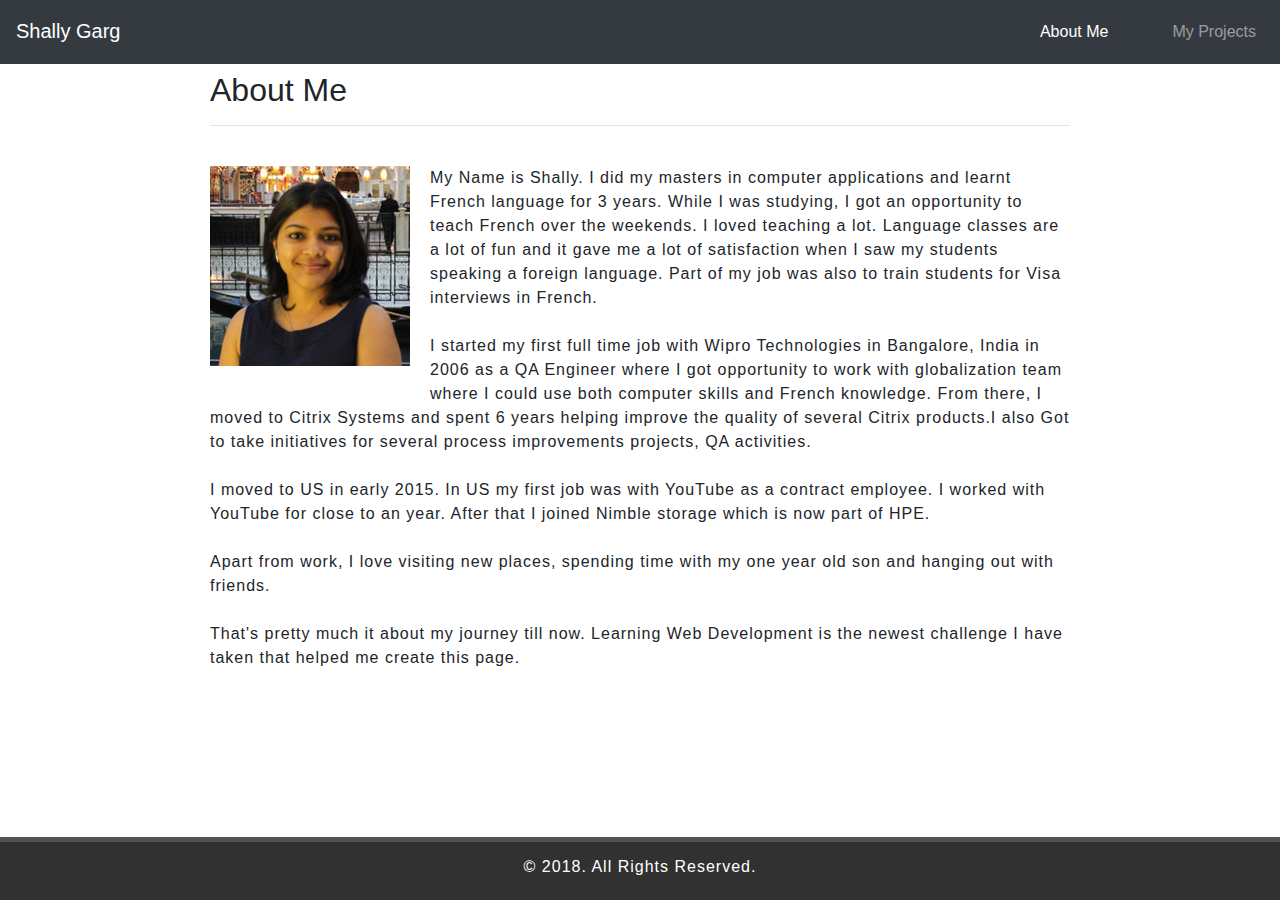
==== index.html @ 34f9254c "Adding project code" ====
<!DOCTYPE html>
<html lang="en-us">

<head>
    <meta charset="UTF-8">
    <meta name="viewport" content="width=device-width, initial-scale=1.0">
    <meta http-equiv="X-UA-Compatible" content="ie=edge">
    <link rel="stylesheet" href="https://stackpath.bootstrapcdn.com/bootstrap/4.1.1/css/bootstrap.min.css">
    <link rel="stylesheet" href="assets/css/style.css">
    <title>Shally's Profile</title>
</head>

<body>
    <!-- Top header containing the logo and list elements on top right -->
    <header class="navbar">
        <nav class="navbar navbar-expand-md navbar-dark fixed-top bg-dark ">
            <h2>
                <a class="navbar-brand" href="index.html">Shally Garg</a>
            </h2>
            <div class="collapse navbar-collapse " id="navbarCollapse">
                <ul class="navbar-nav ml-auto justify-content-end">
                    <li class="nav-item active">
                        <a class="nav-link" href="index.html">About Me
                            <span class="sr-only">(current)</span>
                        </a>
                    </li>
                    <li class="nav-item ml-5">
                        <a class="nav-link" href="projects.html">My Projects
                            <span class="sr-only">(current)</span>
                        </a>
                    </li>
                </ul>
            </div>
        </nav>
    </header>
    <!-- Main content -->

    <div class="container">
        <section id="main-content">
            <h2> About Me </h2>
            <hr>
            <br>
            <!-- Profile image -->
            <img class="profile-image" src="assets/images/shally-image.jpg" alt="Shally Garg">

            <!-- About me text -->
            <p>
                My Name is Shally. I did my masters in computer applications and learnt French language for 3 years. While I was studying,
                I got an opportunity to teach French over the weekends. I loved teaching a lot. Language classes are a lot
                of fun and it gave me a lot of satisfaction when I saw my students speaking a foreign language. Part of my
                job was also to train students for Visa interviews in French.
            </p>
            <br>
            <br>
            <p>
                I started my first full time job with Wipro Technologies in Bangalore, India in 2006 as a QA Engineer where I got opportunity
                to work with globalization team where I could use both computer skills and French knowledge. From there,
                I moved to Citrix Systems and spent 6 years helping improve the quality of several Citrix products.I also
                Got to take initiatives for several process improvements projects, QA activities.
            </p>
            <br>
            <br>
            <p>
                I moved to US in early 2015. In US my first job was with YouTube as a contract employee. I worked with YouTube for close
                to an year. After that I joined Nimble storage which is now part of HPE.
            </p>
            <br>
            <br>
            <p>
                Apart from work, I love visiting new places, spending time with my one year old son and hanging out with friends.
            </p>
            <br>
            <br>
            <p>
                That's pretty much it about my journey till now. Learning Web Development is the newest challenge I have taken that helped
                me create this page.
            </p>
        </section>
    </div>
    <div class="fixed-bottom" id="footer">
        <div class="footer-botm">
            <div class="container">
                <div class="w3layouts-foot">
                    <p> &copy; 2018. All Rights Reserved. </p>
                </div>
            </div>
        </div>
        <footer class="footer">

        </footer>
    </div>
</body>

</html>
---- assets/css/style.css ----
html, body {
    height: 100%;
    margin: 0%;
}

body {
    -webkit-background-size: cover;
    -moz-background-size: cover;
    -o-background-size: cover;
    background-size: cover;
}

header {
    color: #d3931c;
    padding: 5px 0px 13px 50px;
    border-bottom-style: solid;
    border-bottom-color: rgb(83, 82, 82);
    border-width: 5px;
}

.dropdown {
    display: inline;
}

.navbar {
    margin-bottom: 0;
}

.jumbotron {
    padding-top: 6rem;
    padding-bottom: 6rem;
    margin-bottom: 0;
    background-color: #fff;
}

.jumbotron p:last-child {
    margin-bottom: 0;
}

.jumbotron-heading {
    font-weight: 300;
}

.jumbotron .container {
    max-width: 40rem;

}

.form-group {
    float: right;
    clear: both;
    margin-left: -10px;
    margin-bottom: 0%;
}

.h3-browse {
    text-align: left;
    font-size: 20px;
}

#footer {
    background: rgb(49, 49, 49);
    padding-top: 1%;
    position: fixed;
    text-align: center;
    color: white;
    border-top-style: solid;
    border-top-color: rgb(83, 82, 82);
    border-width: 5px;
    height: 7%;
}

.w3layouts-foot ul li {
    display: inline-block;
}

.w3layouts-foot ul li a {
    width: 32px;
    height: 32px;
    color: #fff;
    border: 1px solid #fff;
    text-align: center;
    display: inline-block;
    font-size: 18px;
    line-height: 32px;
    border-radius: 50%;
}

#about-section2 {
    color: black;
    background: white;
    font-size: 20px;
    font-weight: bold;
    font-family: 'Franklin Gothic Medium', 'Arial Narrow', Arial, sans-serif;
}

#mapid {
    height: 200px;
    width: 90%
}


.rounded-circle {
    vertical-align: middle;
}

.col-lg-3, .col-lg-4 {
    text-align: center;
}

.contain {
    background-color: white;
    margin-left: auto;
    margin-right: auto;
    padding-left: 15px;
    margin-top: auto;
    padding-right: 15px;
    padding-top: 25px;
    background: rgba(255, 254, 254, 0.85);
}

.main-container {
    background-color: white;
    opacity: 0.85;
    padding: 40px;
}

.contact-location {
    border-top: 5px solid #d3931c;
    background-color: #fff;
    padding: 30px;
    box-shadow: 0 8px 45px 0 rgba(0, 0, 0, 0.22);
    height: 80%;
    margin-bottom: 9%;
}

.contact-form {
    float: none;
}

#message {
    width: 100%;
    height: 80px;
}
p{
    display: inline;
    letter-spacing: 1px;
}

#main-content{
    position:relative;
    top:10%;
    background-color: white;
    padding: 50px;
    max-width: 960px;
    margin: auto;  
}

.profile-image{
    float: left;
    margin-right: 20px;
    margin-bottom: 20px;
}
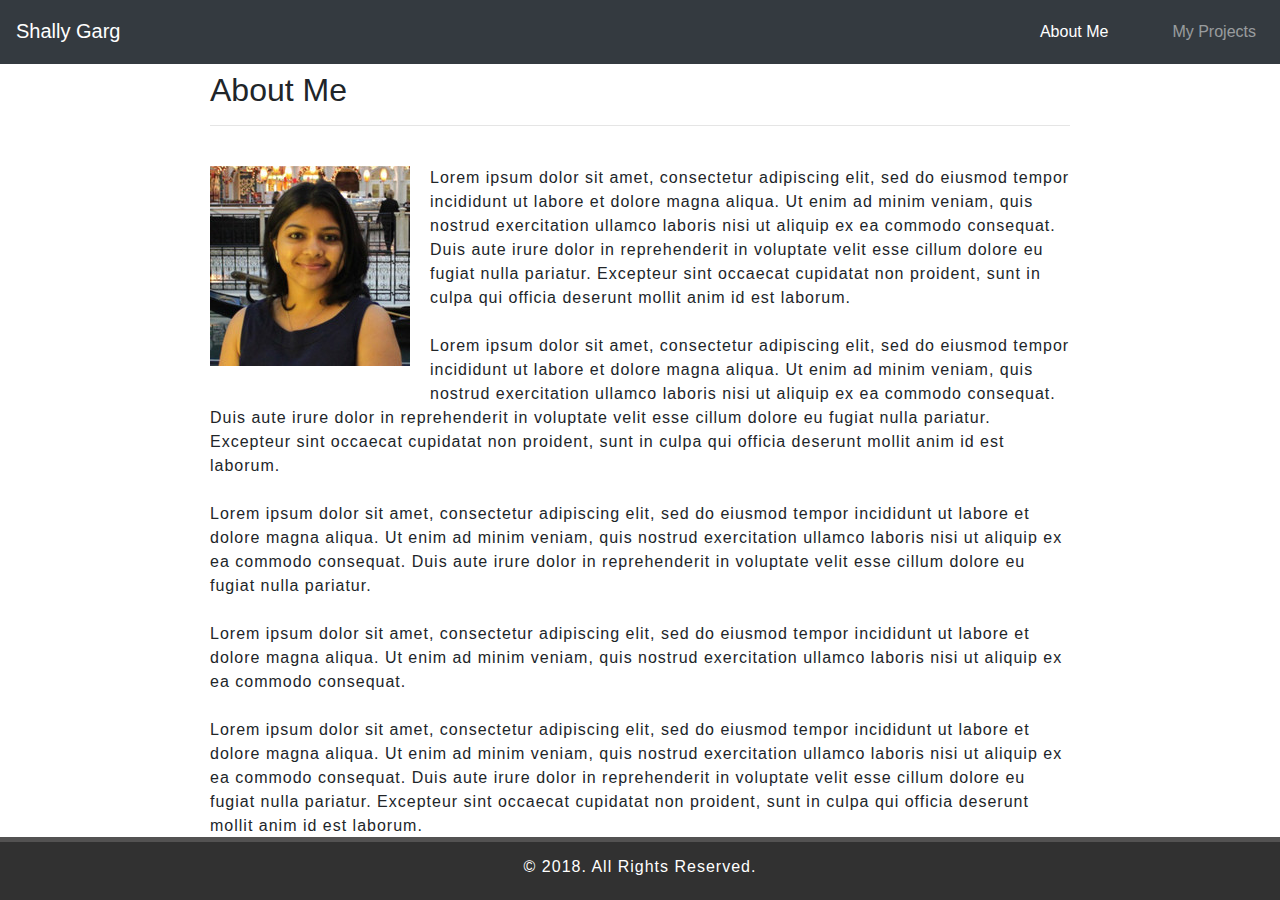
==== commit 885bedd3: "Update index" ====
--- a/index.html
+++ b/index.html
@@ -1,94 +1,118 @@
 <!DOCTYPE html>
 <html lang="en-us">
+  <head>
+    <meta charset="UTF-8" />
+    <meta name="viewport" content="width=device-width, initial-scale=1.0" />
+    <meta http-equiv="X-UA-Compatible" content="ie=edge" />
+    <link
+      rel="stylesheet"
+      href="https://stackpath.bootstrapcdn.com/bootstrap/4.1.1/css/bootstrap.min.css"
+    />
+    <link rel="stylesheet" href="assets/css/style.css" />
+    <title>Shally's Profile</title>
+  </head>
 
-<head>
-    <meta charset="UTF-8">
-    <meta name="viewport" content="width=device-width, initial-scale=1.0">
-    <meta http-equiv="X-UA-Compatible" content="ie=edge">
-    <link rel="stylesheet" href="https://stackpath.bootstrapcdn.com/bootstrap/4.1.1/css/bootstrap.min.css">
-    <link rel="stylesheet" href="assets/css/style.css">
-    <title>Shally's Profile</title>
-</head>
-
-<body>
+  <body>
     <!-- Top header containing the logo and list elements on top right -->
     <header class="navbar">
-        <nav class="navbar navbar-expand-md navbar-dark fixed-top bg-dark ">
-            <h2>
-                <a class="navbar-brand" href="index.html">Shally Garg</a>
-            </h2>
-            <div class="collapse navbar-collapse " id="navbarCollapse">
-                <ul class="navbar-nav ml-auto justify-content-end">
-                    <li class="nav-item active">
-                        <a class="nav-link" href="index.html">About Me
-                            <span class="sr-only">(current)</span>
-                        </a>
-                    </li>
-                    <li class="nav-item ml-5">
-                        <a class="nav-link" href="projects.html">My Projects
-                            <span class="sr-only">(current)</span>
-                        </a>
-                    </li>
-                </ul>
-            </div>
-        </nav>
+      <nav class="navbar navbar-expand-md navbar-dark fixed-top bg-dark ">
+        <h2>
+          <a class="navbar-brand" href="index.html">Shally Garg</a>
+        </h2>
+        <div class="collapse navbar-collapse " id="navbarCollapse">
+          <ul class="navbar-nav ml-auto justify-content-end">
+            <li class="nav-item active">
+              <a class="nav-link" href="index.html"
+                >About Me
+                <span class="sr-only">(current)</span>
+              </a>
+            </li>
+            <li class="nav-item ml-5">
+              <a class="nav-link" href="projects.html"
+                >My Projects
+                <span class="sr-only">(current)</span>
+              </a>
+            </li>
+          </ul>
+        </div>
+      </nav>
     </header>
     <!-- Main content -->
 
     <div class="container">
-        <section id="main-content">
-            <h2> About Me </h2>
-            <hr>
-            <br>
-            <!-- Profile image -->
-            <img class="profile-image" src="assets/images/shally-image.jpg" alt="Shally Garg">
+      <section id="main-content">
+        <h2>About Me</h2>
+        <hr />
+        <br />
+        <!-- Profile image -->
+        <img
+          class="profile-image"
+          src="assets/images/shally-image.jpg"
+          alt="Shally Garg"
+        />
 
-            <!-- About me text -->
-            <p>
-                My Name is Shally. I did my masters in computer applications and learnt French language for 3 years. While I was studying,
-                I got an opportunity to teach French over the weekends. I loved teaching a lot. Language classes are a lot
-                of fun and it gave me a lot of satisfaction when I saw my students speaking a foreign language. Part of my
-                job was also to train students for Visa interviews in French.
-            </p>
-            <br>
-            <br>
-            <p>
-                I started my first full time job with Wipro Technologies in Bangalore, India in 2006 as a QA Engineer where I got opportunity
-                to work with globalization team where I could use both computer skills and French knowledge. From there,
-                I moved to Citrix Systems and spent 6 years helping improve the quality of several Citrix products.I also
-                Got to take initiatives for several process improvements projects, QA activities.
-            </p>
-            <br>
-            <br>
-            <p>
-                I moved to US in early 2015. In US my first job was with YouTube as a contract employee. I worked with YouTube for close
-                to an year. After that I joined Nimble storage which is now part of HPE.
-            </p>
-            <br>
-            <br>
-            <p>
-                Apart from work, I love visiting new places, spending time with my one year old son and hanging out with friends.
-            </p>
-            <br>
-            <br>
-            <p>
-                That's pretty much it about my journey till now. Learning Web Development is the newest challenge I have taken that helped
-                me create this page.
-            </p>
-        </section>
+        <!-- About me text -->
+        <p>
+          Lorem ipsum dolor sit amet, consectetur adipiscing elit, sed do
+          eiusmod tempor incididunt ut labore et dolore magna aliqua. Ut enim ad
+          minim veniam, quis nostrud exercitation ullamco laboris nisi ut
+          aliquip ex ea commodo consequat. Duis aute irure dolor in
+          reprehenderit in voluptate velit esse cillum dolore eu fugiat nulla
+          pariatur. Excepteur sint occaecat cupidatat non proident, sunt in
+          culpa qui officia deserunt mollit anim id est laborum.
+        </p>
+        <br />
+        <br />
+        <p>
+          Lorem ipsum dolor sit amet, consectetur adipiscing elit, sed do
+          eiusmod tempor incididunt ut labore et dolore magna aliqua. Ut enim ad
+          minim veniam, quis nostrud exercitation ullamco laboris nisi ut
+          aliquip ex ea commodo consequat. Duis aute irure dolor in
+          reprehenderit in voluptate velit esse cillum dolore eu fugiat nulla
+          pariatur. Excepteur sint occaecat cupidatat non proident, sunt in
+          culpa qui officia deserunt mollit anim id est laborum.
+        </p>
+        <br />
+        <br />
+        <p>
+          Lorem ipsum dolor sit amet, consectetur adipiscing elit, sed do
+          eiusmod tempor incididunt ut labore et dolore magna aliqua. Ut enim ad
+          minim veniam, quis nostrud exercitation ullamco laboris nisi ut
+          aliquip ex ea commodo consequat. Duis aute irure dolor in
+          reprehenderit in voluptate velit esse cillum dolore eu fugiat nulla
+          pariatur.
+          <br />
+          <br />
+        </p>
+
+        <p>
+          Lorem ipsum dolor sit amet, consectetur adipiscing elit, sed do
+          eiusmod tempor incididunt ut labore et dolore magna aliqua. Ut enim ad
+          minim veniam, quis nostrud exercitation ullamco laboris nisi ut
+          aliquip ex ea commodo consequat.
+        </p>
+        <br />
+        <br />
+        <p>
+          Lorem ipsum dolor sit amet, consectetur adipiscing elit, sed do
+          eiusmod tempor incididunt ut labore et dolore magna aliqua. Ut enim ad
+          minim veniam, quis nostrud exercitation ullamco laboris nisi ut
+          aliquip ex ea commodo consequat. Duis aute irure dolor in
+          reprehenderit in voluptate velit esse cillum dolore eu fugiat nulla
+          pariatur. Excepteur sint occaecat cupidatat non proident, sunt in
+          culpa qui officia deserunt mollit anim id est laborum.
+        </p>
+      </section>
     </div>
     <div class="fixed-bottom" id="footer">
-        <div class="footer-botm">
-            <div class="container">
-                <div class="w3layouts-foot">
-                    <p> &copy; 2018. All Rights Reserved. </p>
-                </div>
-            </div>
+      <div class="footer-botm">
+        <div class="container">
+          <div class="w3layouts-foot">
+            <p>&copy; 2018. All Rights Reserved.</p>
+          </div>
         </div>
-        <footer class="footer">
-
-        </footer>
+      </div>
+      <footer class="footer"></footer>
     </div>
-</body>
-
-</html>+  </body>
+</html>
